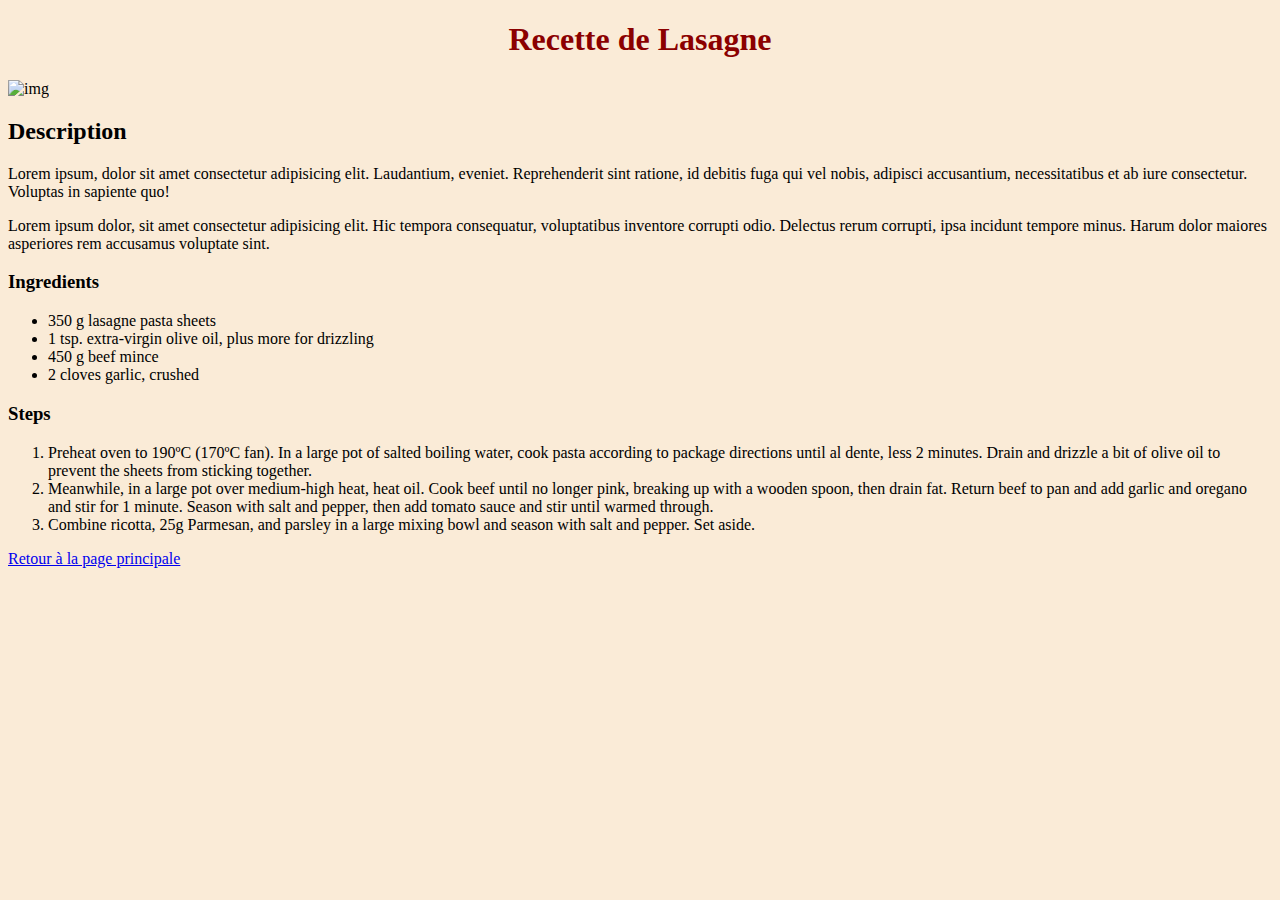
==== recipes/lasagna.html @ 5401d5aa "test css" ====
<!DOCTYPE html>
<html lang="en">
  <head>
    <meta charset="UTF-8" />
    <meta http-equiv="X-UA-Compatible" content="IE=edge" />
    <meta name="viewport" content="width=device-width, initial-scale=1.0" />
    <title>Methods for Adding CSS</title>
    <link rel="stylesheet" href="style.css" />
  </head>
  <body>
    <h1>Recette de Lasagne</h1>
    <img
      src="https://hips.hearstapps.com/vidthumb/images/180820-bookazine-delish-01280-1536610916.jpg?crop=1xw:1xh;center,top&resize=768:*"
      alt="img"
    />

    <h2>Description</h2>
    <p>
      Lorem ipsum, dolor sit amet consectetur adipisicing elit. Laudantium,
      eveniet. Reprehenderit sint ratione, id debitis fuga qui vel nobis,
      adipisci accusantium, necessitatibus et ab iure consectetur. Voluptas in
      sapiente quo!
    </p>
    <p>
      Lorem ipsum dolor, sit amet consectetur adipisicing elit. Hic tempora
      consequatur, voluptatibus inventore corrupti odio. Delectus rerum
      corrupti, ipsa incidunt tempore minus. Harum dolor maiores asperiores rem
      accusamus voluptate sint.
    </p>

    <h3>Ingredients</h3>
    <ul>
      <li>350 g lasagne pasta sheets</li>
      <li>1 tsp. extra-virgin olive oil, plus more for drizzling</li>
      <li>450 g beef mince</li>
      <li>2 cloves garlic, crushed</li>
    </ul>
    <h3>Steps</h3>
    <ol>
      <li>
        Preheat oven to 190ºC (170ºC fan). In a large pot of salted boiling
        water, cook pasta according to package directions until al dente, less 2
        minutes. Drain and drizzle a bit of olive oil to prevent the sheets from
        sticking together.
      </li>
      <li>
        Meanwhile, in a large pot over medium-high heat, heat oil. Cook beef
        until no longer pink, breaking up with a wooden spoon, then drain fat.
        Return beef to pan and add garlic and oregano and stir for 1 minute.
        Season with salt and pepper, then add tomato sauce and stir until warmed
        through.
      </li>
      <li>
        Combine ricotta, 25g Parmesan, and parsley in a large mixing bowl and
        season with salt and pepper. Set aside.
      </li>
    </ol>

    <a href="../index.html" class="retour">Retour à la page principale</a>
  </body>
</html>
---- recipes/style.css ----
body{
    background-color: antiquewhite;
}

h1{
    text-align: center;
    color:darkred;
}

.retour{
    margin-top: 230px;
}
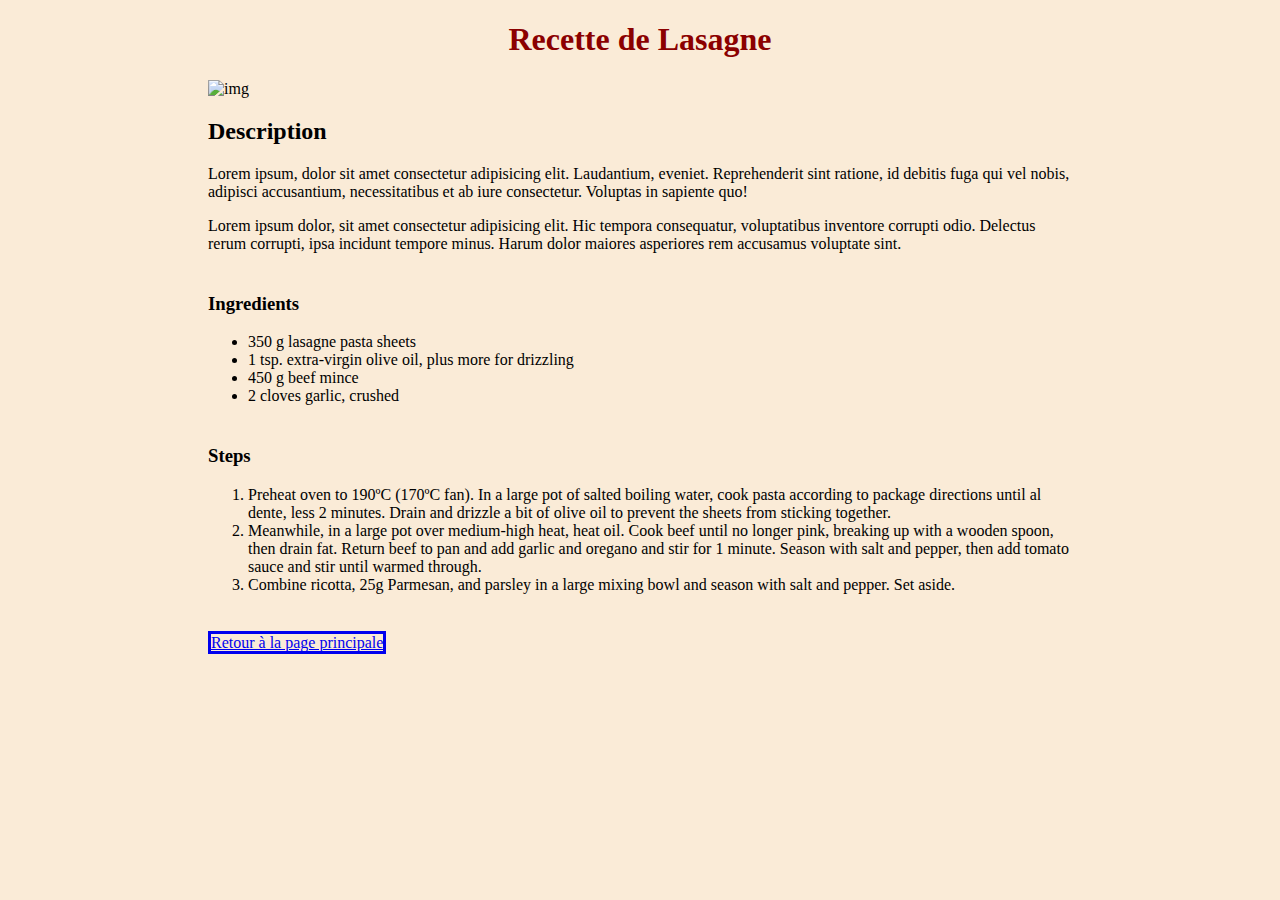
==== commit 673c835d: "Test" ====
--- a/recipes/lasagna.html
+++ b/recipes/lasagna.html
@@ -8,54 +8,60 @@
     <link rel="stylesheet" href="style.css" />
   </head>
   <body>
-    <h1>Recette de Lasagne</h1>
-    <img
-      src="https://hips.hearstapps.com/vidthumb/images/180820-bookazine-delish-01280-1536610916.jpg?crop=1xw:1xh;center,top&resize=768:*"
-      alt="img"
-    />
+    <div class="page">
+      <h1>Recette de Lasagne</h1>
+      <img
+        src="https://hips.hearstapps.com/vidthumb/images/180820-bookazine-delish-01280-1536610916.jpg?crop=1xw:1xh;center,top&resize=768:*"
+        alt="img"
+      />
+      <div class="ing">
+        <h2>Description</h2>
+        <p>
+          Lorem ipsum, dolor sit amet consectetur adipisicing elit. Laudantium,
+          eveniet. Reprehenderit sint ratione, id debitis fuga qui vel nobis,
+          adipisci accusantium, necessitatibus et ab iure consectetur. Voluptas
+          in sapiente quo!
+        </p>
+        <p>
+          Lorem ipsum dolor, sit amet consectetur adipisicing elit. Hic tempora
+          consequatur, voluptatibus inventore corrupti odio. Delectus rerum
+          corrupti, ipsa incidunt tempore minus. Harum dolor maiores asperiores
+          rem accusamus voluptate sint.
+        </p>
+      </div>
 
-    <h2>Description</h2>
-    <p>
-      Lorem ipsum, dolor sit amet consectetur adipisicing elit. Laudantium,
-      eveniet. Reprehenderit sint ratione, id debitis fuga qui vel nobis,
-      adipisci accusantium, necessitatibus et ab iure consectetur. Voluptas in
-      sapiente quo!
-    </p>
-    <p>
-      Lorem ipsum dolor, sit amet consectetur adipisicing elit. Hic tempora
-      consequatur, voluptatibus inventore corrupti odio. Delectus rerum
-      corrupti, ipsa incidunt tempore minus. Harum dolor maiores asperiores rem
-      accusamus voluptate sint.
-    </p>
-
-    <h3>Ingredients</h3>
-    <ul>
-      <li>350 g lasagne pasta sheets</li>
-      <li>1 tsp. extra-virgin olive oil, plus more for drizzling</li>
-      <li>450 g beef mince</li>
-      <li>2 cloves garlic, crushed</li>
-    </ul>
-    <h3>Steps</h3>
-    <ol>
-      <li>
-        Preheat oven to 190ºC (170ºC fan). In a large pot of salted boiling
-        water, cook pasta according to package directions until al dente, less 2
-        minutes. Drain and drizzle a bit of olive oil to prevent the sheets from
-        sticking together.
-      </li>
-      <li>
-        Meanwhile, in a large pot over medium-high heat, heat oil. Cook beef
-        until no longer pink, breaking up with a wooden spoon, then drain fat.
-        Return beef to pan and add garlic and oregano and stir for 1 minute.
-        Season with salt and pepper, then add tomato sauce and stir until warmed
-        through.
-      </li>
-      <li>
-        Combine ricotta, 25g Parmesan, and parsley in a large mixing bowl and
-        season with salt and pepper. Set aside.
-      </li>
-    </ol>
-
-    <a href="../index.html" class="retour">Retour à la page principale</a>
+      <div class="ing">
+        <h3>Ingredients</h3>
+        <ul>
+          <li>350 g lasagne pasta sheets</li>
+          <li>1 tsp. extra-virgin olive oil, plus more for drizzling</li>
+          <li>450 g beef mince</li>
+          <li>2 cloves garlic, crushed</li>
+        </ul>
+      </div>
+      <div class="ing">
+        <h3>Steps</h3>
+        <ol>
+          <li>
+            Preheat oven to 190ºC (170ºC fan). In a large pot of salted boiling
+            water, cook pasta according to package directions until al dente,
+            less 2 minutes. Drain and drizzle a bit of olive oil to prevent the
+            sheets from sticking together.
+          </li>
+          <li>
+            Meanwhile, in a large pot over medium-high heat, heat oil. Cook beef
+            until no longer pink, breaking up with a wooden spoon, then drain
+            fat. Return beef to pan and add garlic and oregano and stir for 1
+            minute. Season with salt and pepper, then add tomato sauce and stir
+            until warmed through.
+          </li>
+          <li>
+            Combine ricotta, 25g Parmesan, and parsley in a large mixing bowl
+            and season with salt and pepper. Set aside.
+          </li>
+        </ol>
+      </div>
+      <a href="../index.html" class="retour">Retour à la page principale</a>
+    </div>
   </body>
 </html>
--- a/recipes/style.css
+++ b/recipes/style.css
@@ -8,5 +8,20 @@
 }
 
 .retour{
-    margin-top: 230px;
+    margin-bottom: 230px;
+    border: solid;
+}
+
+.ing{
+    margin-bottom: 40px;
+}
+
+.page{
+    margin-left: 200px ;
+    margin-right:200px;
+}
+
+img{
+    display: block;
+    margin: auto;
 }